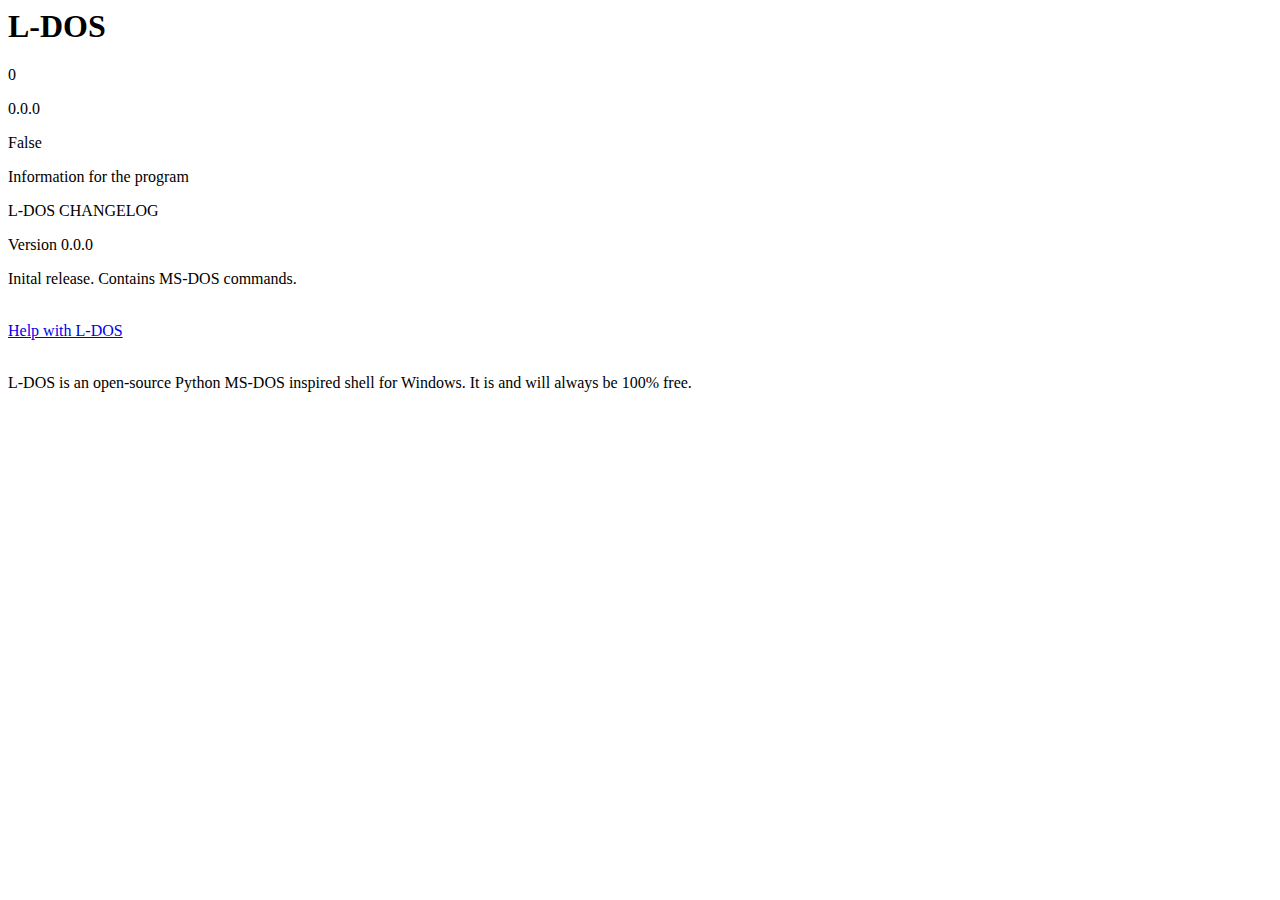
==== index.html @ e1e1ff74 "Add files via upload" ====
<html>
<head>
<link rel="stylesheet" href="styles/home.css">
<title>L-DOS</title>
</head>
<body>
<h1>L-DOS</h1>
<p class="ver">0</p>
<p class="str">0.0.0</p>
<p class="req">False</p>
<p class="about">Information for the program</p>
<p class="i">L-DOS CHANGELOG</p>
<p class="i">Version 0.0.0</p>
<p class="i">Inital release. Contains MS-DOS commands.</p>
<br>
<a href="help.html" class="fl nb">Help with L-DOS</a>
<br>
<br>
<p class="about">L-DOS is an open-source Python MS-DOS inspired shell for Windows. It is and will always be 100% free.</p>
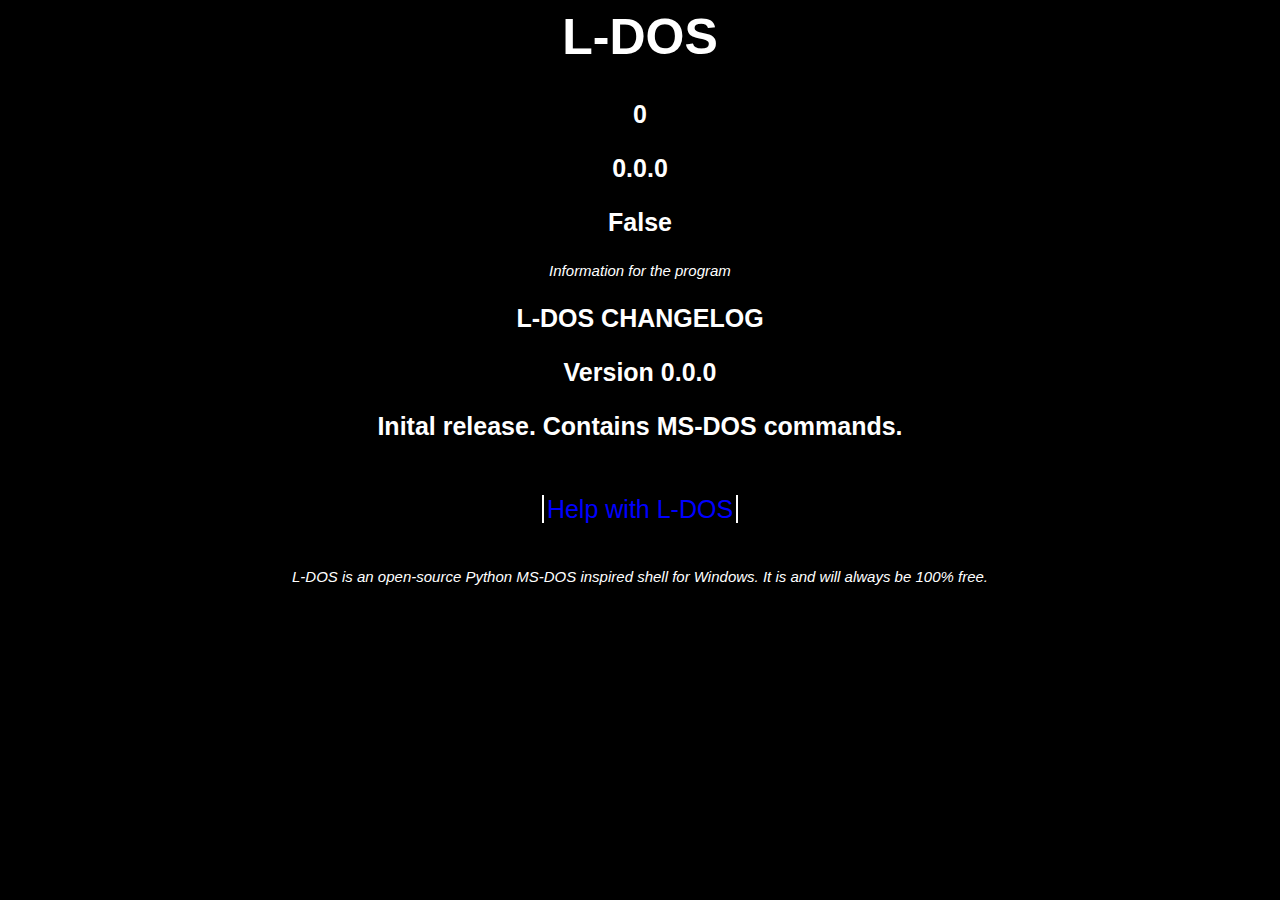
==== commit a51e2dce: "Update index.html" ====
--- a/index.html
+++ b/index.html
@@ -1,6 +1,6 @@
 <html>
 <head>
-<link rel="stylesheet" href="styles/home.css">
+<link rel="stylesheet" href="home.css">
 <title>L-DOS</title>
 </head>
 <body>
@@ -16,4 +16,4 @@
 <a href="help.html" class="fl nb">Help with L-DOS</a>
 <br>
 <br>
-<p class="about">L-DOS is an open-source Python MS-DOS inspired shell for Windows. It is and will always be 100% free.</p>+<p class="about">L-DOS is an open-source Python MS-DOS inspired shell for Windows. It is and will always be 100% free.</p>
--- a/home.css
+++ b/home.css
@@ -0,0 +1,39 @@
+body{
+	font-family: sans-serif;
+	color: white;
+	background-color: black;
+	font-size: 25;
+	font-weight: bold;
+	text-align: center;
+}
+h1{
+	text-align: center;
+}
+a{
+	color: blue;
+	text-decoration: none;
+	font-weight: lighter;
+}
+.about{
+	font-size: 15;
+	font-weight: lighter;
+	font-style: italic;
+}
+.fl{
+	border-left: 2px solid white;
+	padding-left: 3px;
+}
+.nb{
+	border-right: 2px solid white;
+	padding-right: 3px;
+}
+.left{
+	text-align: left;
+}
+a:hover{
+	color: #0091ff;
+}
+.smol{
+	font-size: 15;
+	font-weight: lighter;
+}
